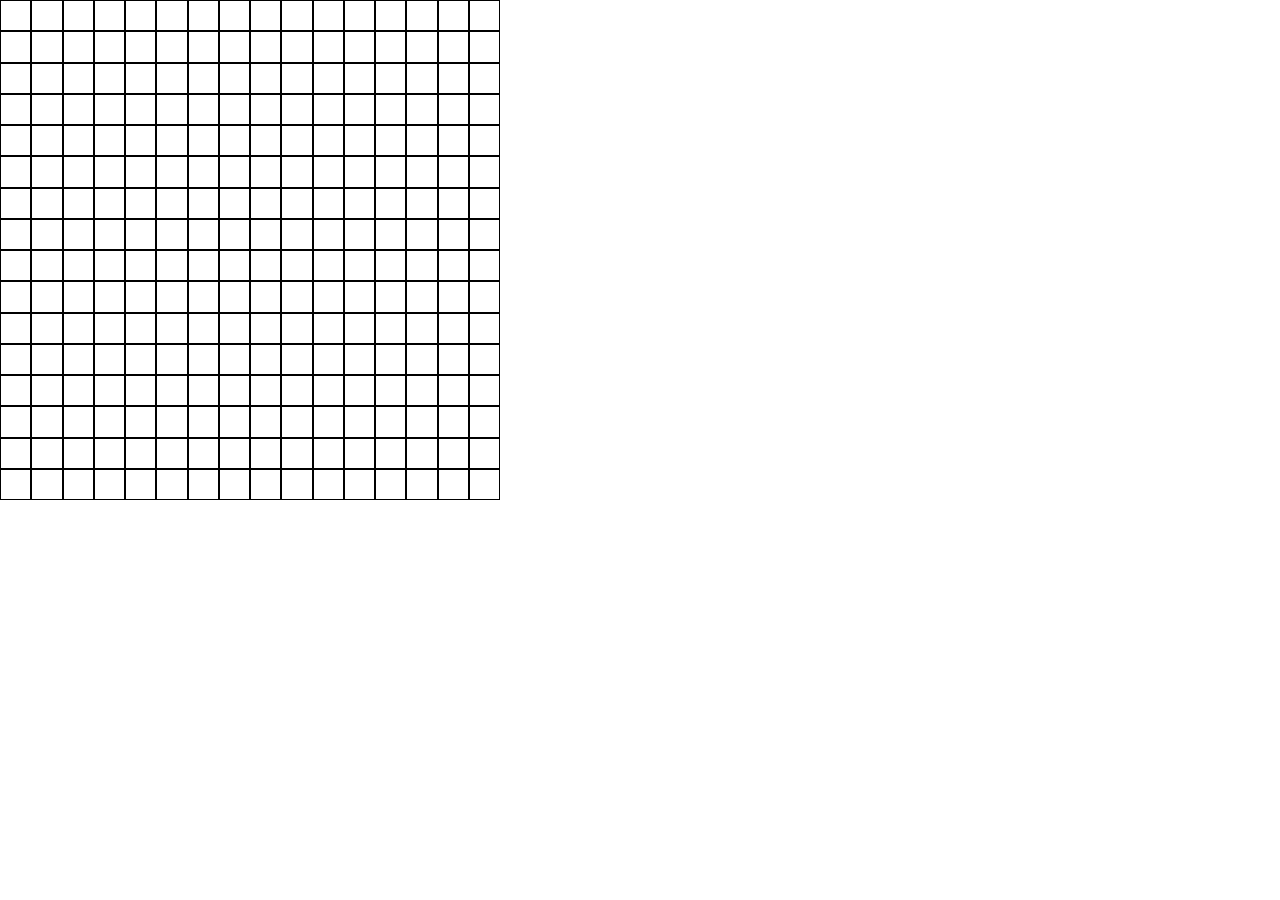
==== html/index.html @ f4962c4b "Create a 16x16 grid of square divs" ====
<!DOCTYPE html>
<html lang="en">
  <head>
    <meta charset="UTF-8" />
    <meta http-equiv="X-UA-Compatible" content="IE=edge" />
    <meta name="viewport" content="width=device-width, initial-scale=1.0" />
    <title>Etch-a-Sketch</title>
    <link rel="stylesheet" href="../css/reset.css" />
    <link rel="stylesheet" href="../css/main.css" />
  </head>
  <body>
    <div id="sketchpad"></div>
    <script src="../js/main.js"></script>
  </body>
</html>
---- css/main.css ----
*,
html {
  box-sizing: border-box;
}

div.square-div {
  border: 1px solid black;
}

#sketchpad {
  display: flex;
  flex-wrap: wrap;
  height: 500px;
  width: 500px;
}
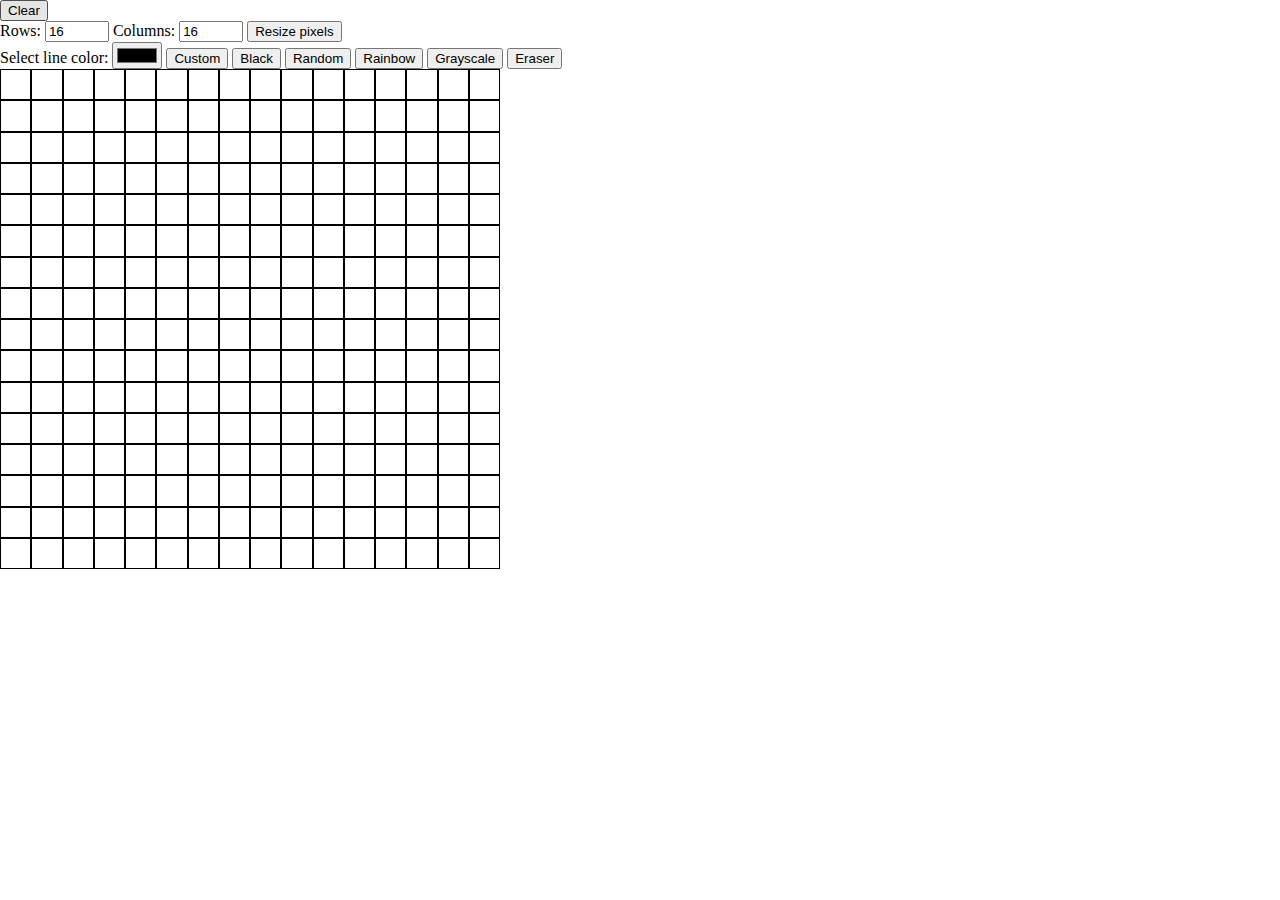
==== commit eda73493: "Create button to change the color mode to grayscale so each time the mouse hovers on a square div it" ====
--- a/html/index.html
+++ b/html/index.html
@@ -9,6 +9,44 @@
     <link rel="stylesheet" href="../css/main.css" />
   </head>
   <body>
+    <button id="clear-btn" type="button">Clear</button>
+
+    <form action="">
+      <label for="rows">Rows:</label>
+      <input
+        id="rows"
+        class="grid"
+        type="number"
+        value="16"
+        min="1"
+        max="100"
+      />
+      <label for="columns">Columns:</label>
+      <input
+        id="columns"
+        class="grid"
+        type="number"
+        value="16"
+        min="1"
+        max="100"
+      />
+      <button id="pixels-btn" type="button">Resize pixels</button>
+    </form>
+    <form action="">
+      <label for="select-color">Select line color:</label>
+      <input id="select-color" type="color" />
+      <button id="custom-color" class="color-btn" type="button">Custom</button>
+      <button id="black-color" class="color-btn" type="button">Black</button>
+      <button id="random-color" class="color-btn" type="button">Random</button>
+      <button id="rainbow-color" class="color-btn" type="button">
+        Rainbow
+      </button>
+      <button id="grayscale-color" class="color-btn" type="button">
+        Grayscale
+      </button>
+      <button id="eraser" class="color-btn" type="button">Eraser</button>
+    </form>
+
     <div id="sketchpad"></div>
     <script src="../js/main.js"></script>
   </body>
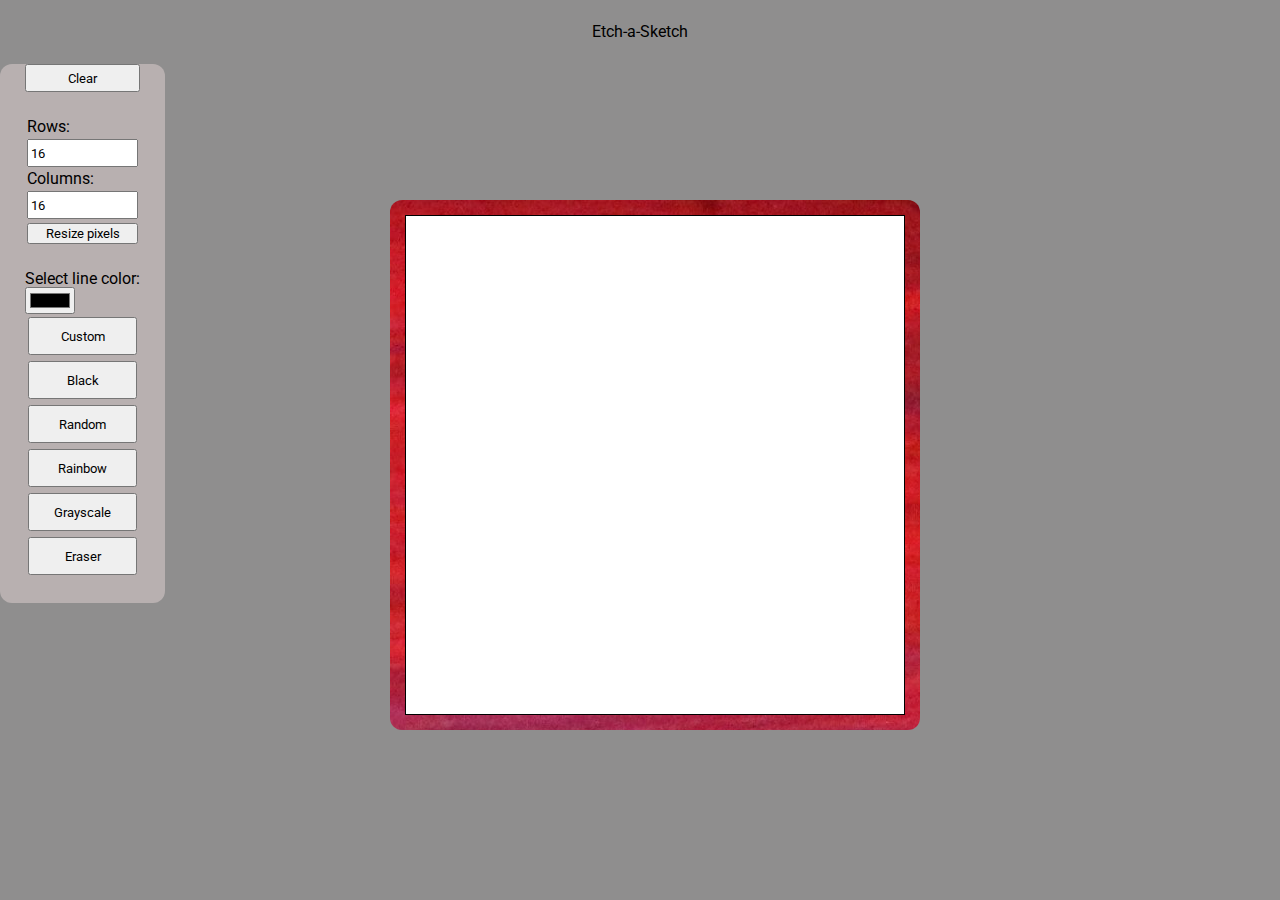
==== commit 9c974b74: "Set up background colors and font" ====
--- a/html/index.html
+++ b/html/index.html
@@ -7,47 +7,67 @@
     <title>Etch-a-Sketch</title>
     <link rel="stylesheet" href="../css/reset.css" />
     <link rel="stylesheet" href="../css/main.css" />
+    <link rel="preconnect" href="https://fonts.googleapis.com" />
+    <link rel="preconnect" href="https://fonts.gstatic.com" crossorigin />
+    <link
+      href="https://fonts.googleapis.com/css2?family=Roboto&display=swap"
+      rel="stylesheet"
+    />
   </head>
   <body>
-    <button id="clear-btn" type="button">Clear</button>
+    <head>
+      <h1>Etch-a-Sketch</h1>
+    </head>
+    <main>
+      <section class="config">
+        <button id="clear-btn" type="button">Clear</button>
+        <form id="grid-config" action="">
+          <label for="rows">Rows:</label>
+          <input
+            id="rows"
+            class="grid"
+            type="number"
+            value="16"
+            min="1"
+            max="100"
+          />
+          <label for="columns">Columns:</label>
+          <input
+            id="columns"
+            class="grid"
+            type="number"
+            value="16"
+            min="1"
+            max="100"
+          />
+          <button id="pixels-btn" type="button">Resize pixels</button>
+        </form>
+        <form id="color-config" action="">
+          <label for="select-color">Select line color:</label>
+          <input id="select-color" type="color" />
+          <button id="custom-color" class="color-btn" type="button">
+            Custom
+          </button>
+          <button id="black-color" class="color-btn" type="button">
+            Black
+          </button>
+          <button id="random-color" class="color-btn" type="button">
+            Random
+          </button>
+          <button id="rainbow-color" class="color-btn" type="button">
+            Rainbow
+          </button>
+          <button id="grayscale-color" class="color-btn" type="button">
+            Grayscale
+          </button>
+          <button id="eraser" class="color-btn" type="button">Eraser</button>
+        </form>
+      </section>
+      <div class="border">
+        <div id="sketchpad"></div>
+      </div>
+    </main>
 
-    <form action="">
-      <label for="rows">Rows:</label>
-      <input
-        id="rows"
-        class="grid"
-        type="number"
-        value="16"
-        min="1"
-        max="100"
-      />
-      <label for="columns">Columns:</label>
-      <input
-        id="columns"
-        class="grid"
-        type="number"
-        value="16"
-        min="1"
-        max="100"
-      />
-      <button id="pixels-btn" type="button">Resize pixels</button>
-    </form>
-    <form action="">
-      <label for="select-color">Select line color:</label>
-      <input id="select-color" type="color" />
-      <button id="custom-color" class="color-btn" type="button">Custom</button>
-      <button id="black-color" class="color-btn" type="button">Black</button>
-      <button id="random-color" class="color-btn" type="button">Random</button>
-      <button id="rainbow-color" class="color-btn" type="button">
-        Rainbow
-      </button>
-      <button id="grayscale-color" class="color-btn" type="button">
-        Grayscale
-      </button>
-      <button id="eraser" class="color-btn" type="button">Eraser</button>
-    </form>
-
-    <div id="sketchpad"></div>
     <script src="../js/main.js"></script>
   </body>
 </html>
--- a/css/main.css
+++ b/css/main.css
@@ -1,10 +1,70 @@
 *,
+*::after,
+*::before,
 html {
   box-sizing: border-box;
+  font-family: "Roboto", sans-serif;
 }
 
-div.square-div {
-  border: 1px solid black;
+body {
+  background: rgb(143, 142, 142);
+}
+
+h1 {
+  text-align: center;
+  margin: 24px;
+}
+
+main {
+  display: flex;
+}
+
+#clear-btn {
+  height: 28px;
+  margin: 0 25px;
+}
+
+section.config {
+  display: flex;
+  flex-direction: column;
+  background: rgb(184, 176, 176);
+  border-radius: 12px;
+}
+
+section.config form {
+  display: flex;
+  flex-direction: column;
+  margin: 25px;
+}
+
+section.config form#grid-config {
+  margin: 25px 25px 0 25px;
+}
+
+section.config form#grid-config * {
+  margin: 2px;
+}
+
+section.config form#grid-config input {
+  height: 28px;
+}
+
+section.config form#color-config button {
+  height: 38px;
+  margin: 3px;
+}
+
+.border {
+  background: url(../img/red-background-painting.jpg);
+  width: 530px;
+  height: 530px;
+  border-radius: 12px;
+
+  position: absolute;
+  left: 50%;
+  top: 50%;
+  margin-left: -250px;
+  margin-top: -250px;
 }
 
 #sketchpad {
@@ -12,4 +72,12 @@
   flex-wrap: wrap;
   height: 500px;
   width: 500px;
+  border: 1px solid rgb(0, 0, 0);
+  background: #fff;
+
+  position: absolute;
+  left: 50%;
+  top: 50%;
+  margin-left: -250px;
+  margin-top: -250px;
 }
